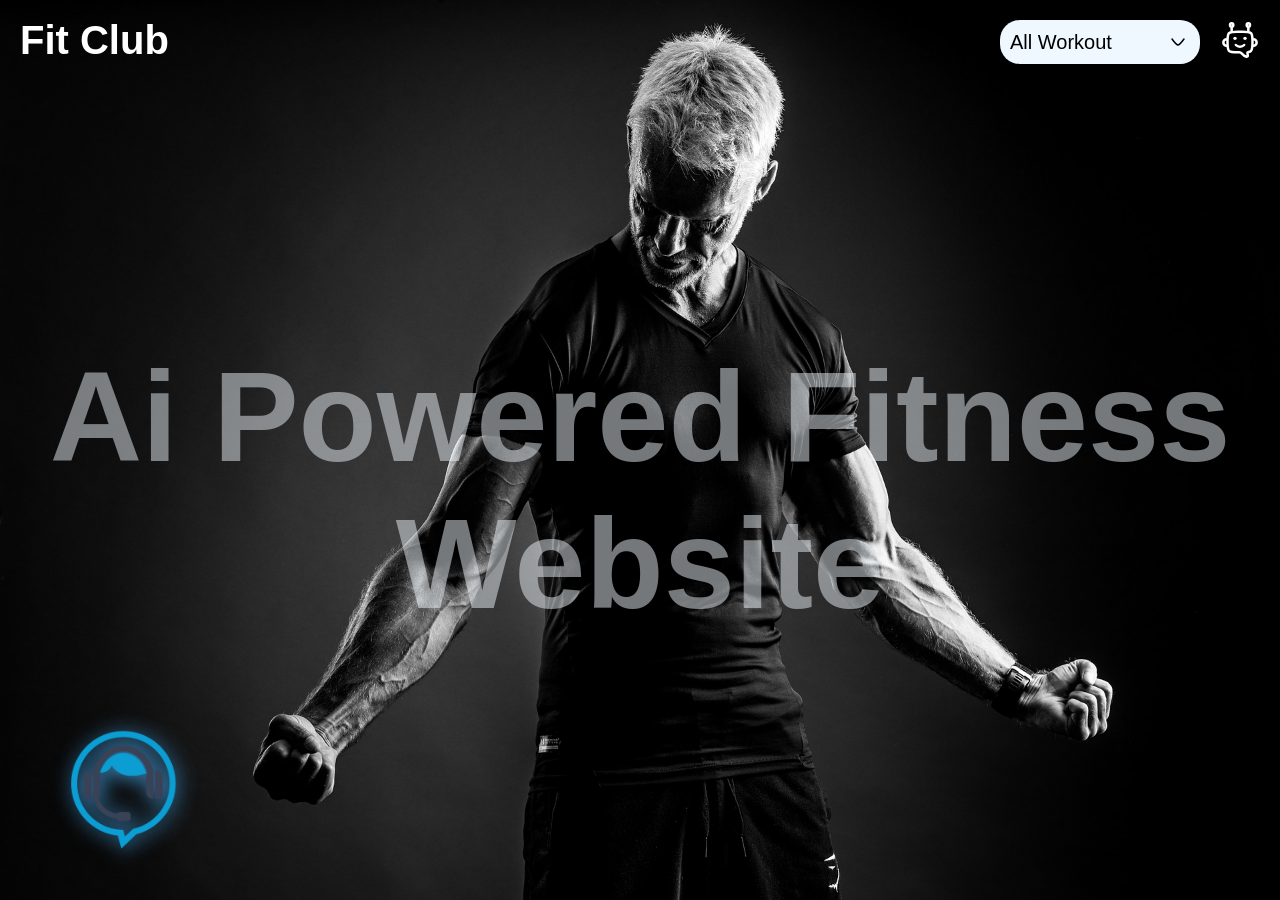
==== index.html @ 798d103d "Adding code files" ====
<!DOCTYPE html>
<html lang="en">
<head>
    <meta charset="UTF-8">
    <meta name="viewport" content="width=device-width, initial-scale=1.0">
    <title>Ai Powered Fitness Website</title>
    <link rel="stylesheet" href="style.css">
</head>
<body>
    <nav>
        <a href="index.html"><h1 class="logo">Fit Club</h1></a>
        <div class="right-nav">
            <div class="select-box">
<div class="select-heading"><span>All Workout</span> <img src="arrow.svg" alt="img"></div>
<div class="options">
    <a href="workout.html"><div class="option">All Workout</div></a>
    <a href="back.html"><div class="option">Back Workout</div></a>
    <a href="chest.html"><div class="option">Chest Workout</div></a>
    <a href="biceps-triceps.html"><div class="option">Biceps & Triceps</div></a>
    <a href="shoulder.html"><div class="option">Shoulder</div></a>
    <a href="leg.html"><div class="option">Leg Workout</div></a>
</div>
            </div>
            <img src="chatbot.svg" alt="img" id="chatbotimg">
        </div>
    </nav>
    <main>
        <h1 class="bgtext">Ai Powered Fitness Website</h1>
        <div class="chat-box">
            <div class="h1">Talk to your own assistant...</div>
            <div class="chat-container">
                
            </div>
            <div class="input-area">
                <input type="text" class="prompt" placeholder="ask anything...">
                <button><img src="btn.svg" alt="img"></button>
            </div>
        </div>

        <div class="virtual-assistant">
            <img src="ai.png" alt="img" width="120px">
        </div>
       
    </main>
    <div class="speak-page">
            <img src="ai.png" alt="img" width="200px">
            <h1>speak Now</h1>
            <img src="voice.gif" alt="img" width="200px" id="voice">
    </div>
  <script src="script.js"></script>  
</body>
</html>
---- style.css ----
*{
    margin: 0;
    padding: 0;
    box-sizing: border-box;
    font-family: 'Gill Sans', 'Gill Sans MT', Calibri, 'Trebuchet MS', sans-serif;
}
body{
    width: 100%;
    height: 100vh;
    background-image: url("bg.jpg");
    background-size: 100% 100%;
    overflow-x: hidden;
    background-repeat: no-repeat;
}
a{
    text-decoration: none;
}
nav{
    width: 100%;
    height: 80px;
    display: flex;
    align-items: center;
    justify-content: space-between;
    padding: 20px;
    position: relative;
    z-index: 20;
}
.logo{
    color: white;
    font-size: 40px;
}
.select-box{
    width: 200px;
    position: absolute;
    top:0;
    right:60px
}
.select-heading{
    background-color: aliceblue;
    width: 100%;
    padding: 10px;
    font-size: 20px;
    display: flex;
    align-items: center;
    justify-content: space-between;
    border-radius: 20px;
    cursor: pointer;
}
.select-heading img{
    transition: all 0.3s;
}
.options{
    width: 100%;
    display: flex;
    flex-direction: column;
    gap:10px;
    background-color: rgba(240, 248, 255, 0.838);
    backdrop-filter: blur(5px);
    margin-top: 20px;
    text-align: center;
    padding: 10px;
    font-size: 20px;
    border-radius: 20px;
    display:none;
}
.active-options{
    display: flex;
}
.rotate{
    transform: rotate(180deg);
   
}
.option{
    border-radius: 20px;
    padding: 10px;
    transition: all 0.4s;
    cursor: pointer;
}
.option:hover{
    background-color: aliceblue;
    letter-spacing: 1px;
}
.right-nav{
    display: flex;
    align-items: center;
    justify-content: center;
    gap:20px;
    position: relative;
}
main{
    width: 100%;
    height: calc(100% - 80px);
position: relative;
display: flex;
align-items: center;
justify-content: center;
}
.chat-box{
position: absolute;
width: 30%;
height: 80%;
bottom: 10%;
right:5%;
background-color: rgba(240, 248, 255, 0.457);
border-radius: 20px;
backdrop-filter: blur(5px);
padding: 10px;
transform: translateX(600px);
transition: all 0.5s;
z-index: 25;
}
.active-chat-box{
    transform: translateX(0px);
}
.chat-container{
    width: 100%;
    height: 80%;
    overflow: auto;
    display: flex;
    flex-direction: column;
    gap:20px;
    font-size: 20px;
}
.input-area{
    width: 100%;
    height: 20%;
    display: flex;
    align-items: center;
    justify-content: center;
    gap:20px;
    position: fixed;
    bottom: 0;
}
.prompt{
    width: 60%;
    padding: 10px;
    background: black;
    color: white;
    font-size: 19px;
    border-radius: 20px;
    outline: none;
}
.input-area button{
    padding: 10px;
    background: black;
    border: none;
    border-radius: 50px;
}
.user-chat-box{
    width: 80%;
padding: 20px;
background-color: black;
border-radius: 50px 0px 50px 50px;
position: relative;
left:90px;
color:white;

}
.ai-chat-box{
    width: 80%;
padding: 20px;
background-color: rgba(0, 0, 0, 0.644);
border-radius: 0px 50px 50px 50px;
position: relative;
left: 0px;
color:white
}
.h1{
    font-size: 3vw;
    text-align: center;
}
#chatbotimg{
    cursor: pointer;
}
.options a{
    text-decoration: none;
    color: black;
}
.bgtext{
    font-size: 10vw;
    text-align: center;
    color: rgba(240, 248, 255, 0.482);
    
}
.svgs{
width: 50%;
height: 70%;
display: flex;
align-items: center;
overflow-x: scroll;
overflow-y: hidden;
position: absolute;
border-radius: 20px;
gap:10px;
right:10%;
bottom: 20%;
background-color: rgba(255, 255, 255, 0.603);
backdrop-filter: blur(5px);

}
.svgs::-webkit-scrollbar{
    width: 0px;
}
.svgs img{
    width: 400px;
}
.virtual-assistant{
    position: absolute;
    bottom: 5%;
    left:5%;
    filter:drop-shadow(2px 2px 10px rgb(65, 152, 214));
    
}
.speak-page{
    position: absolute;
    width: 100%;
    height: 100%;
    background-color: rgba(0, 0, 0, 0.525);
    backdrop-filter: blur(5px);
    z-index: 30;
    top:0;
    display: flex;
    align-items: center;
    justify-content: center;
    flex-direction: column;
    gap:20px;
    display: none;
}

.speak-page h1{
    color: white;
}
#voice{
    margin-top:30px;
    border-radius: 50%;
}
.virtual-assistant img{
    cursor: pointer;
}
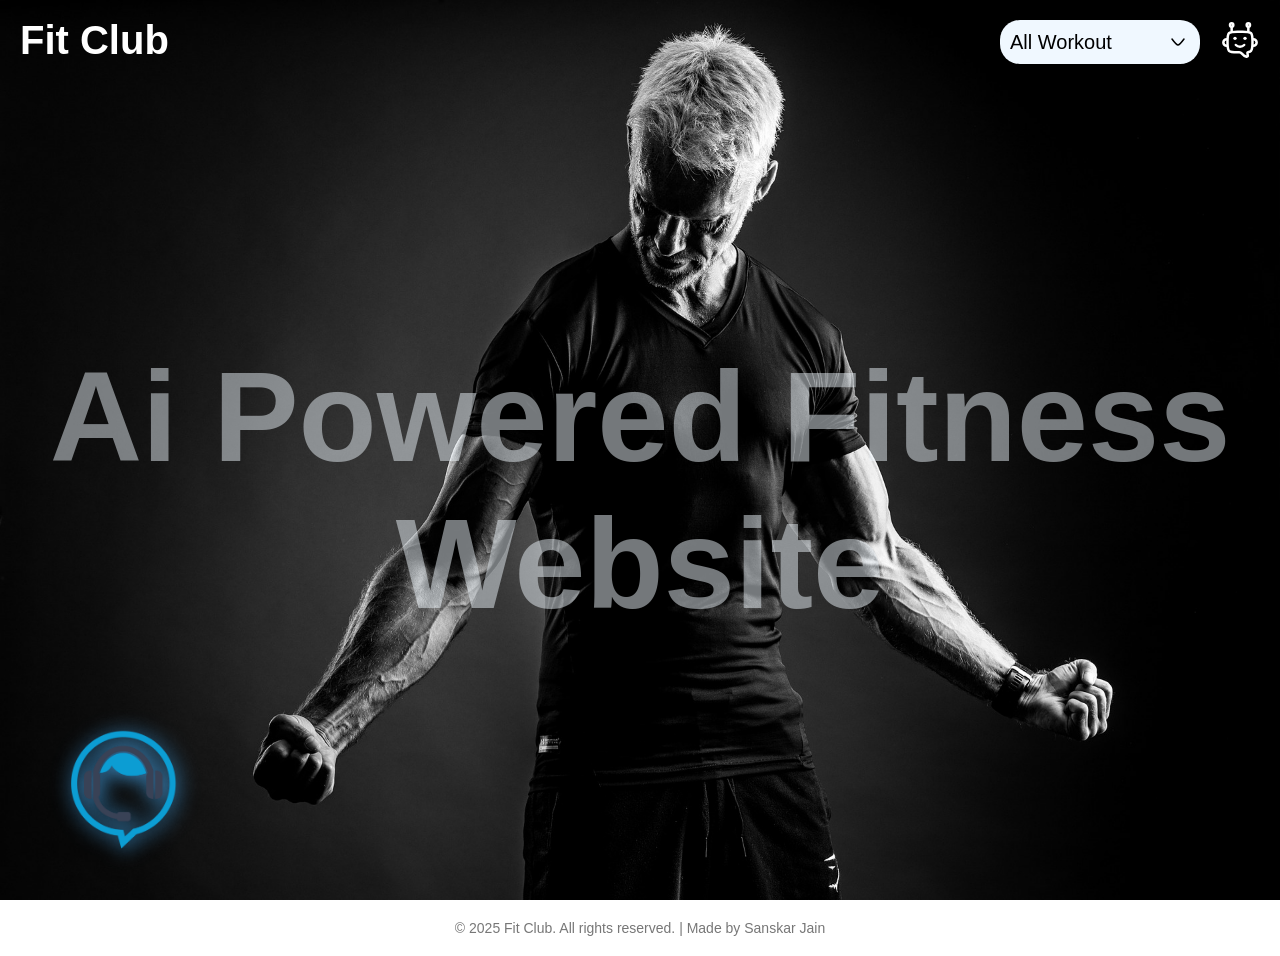
==== commit 4240cd76: "Adding copyright" ====
--- a/index.html
+++ b/index.html
@@ -47,6 +47,9 @@
             <h1>speak Now</h1>
             <img src="voice.gif" alt="img" width="200px" id="voice">
     </div>
+    <footer style="text-align: center; padding: 20px 0; font-size: 14px; color: #777;">
+        &copy; 2025 Fit Club. All rights reserved. | Made by Sanskar Jain
+    </footer>
   <script src="script.js"></script>  
 </body>
 </html>
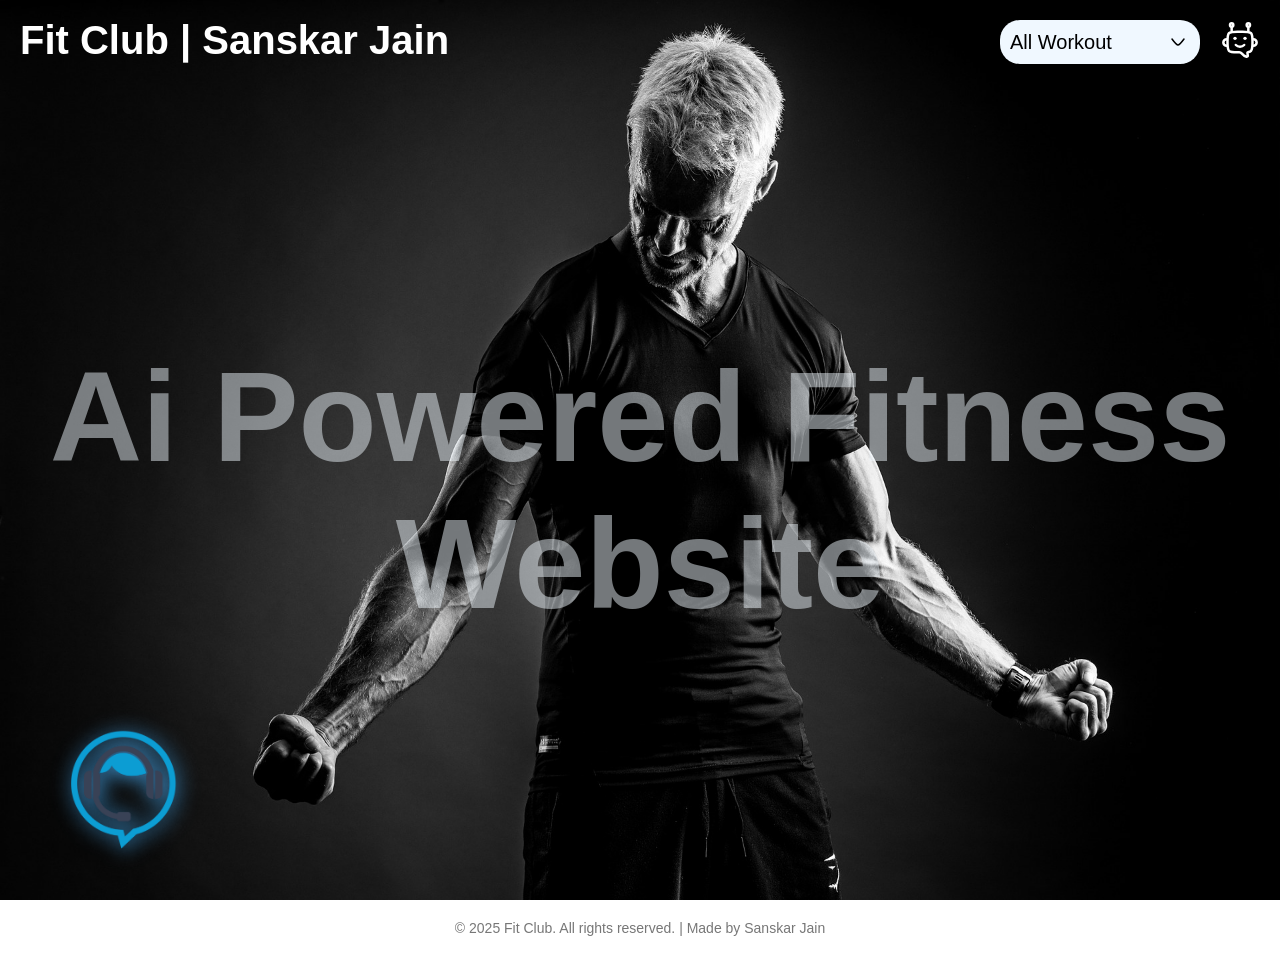
==== commit 66b0fc33: "Adding copyright" ====
--- a/index.html
+++ b/index.html
@@ -8,7 +8,7 @@
 </head>
 <body>
     <nav>
-        <a href="index.html"><h1 class="logo">Fit Club</h1></a>
+        <a href="index.html"><h1 class="logo">Fit Club | Sanskar Jain</h1></a>
         <div class="right-nav">
             <div class="select-box">
 <div class="select-heading"><span>All Workout</span> <img src="arrow.svg" alt="img"></div>
